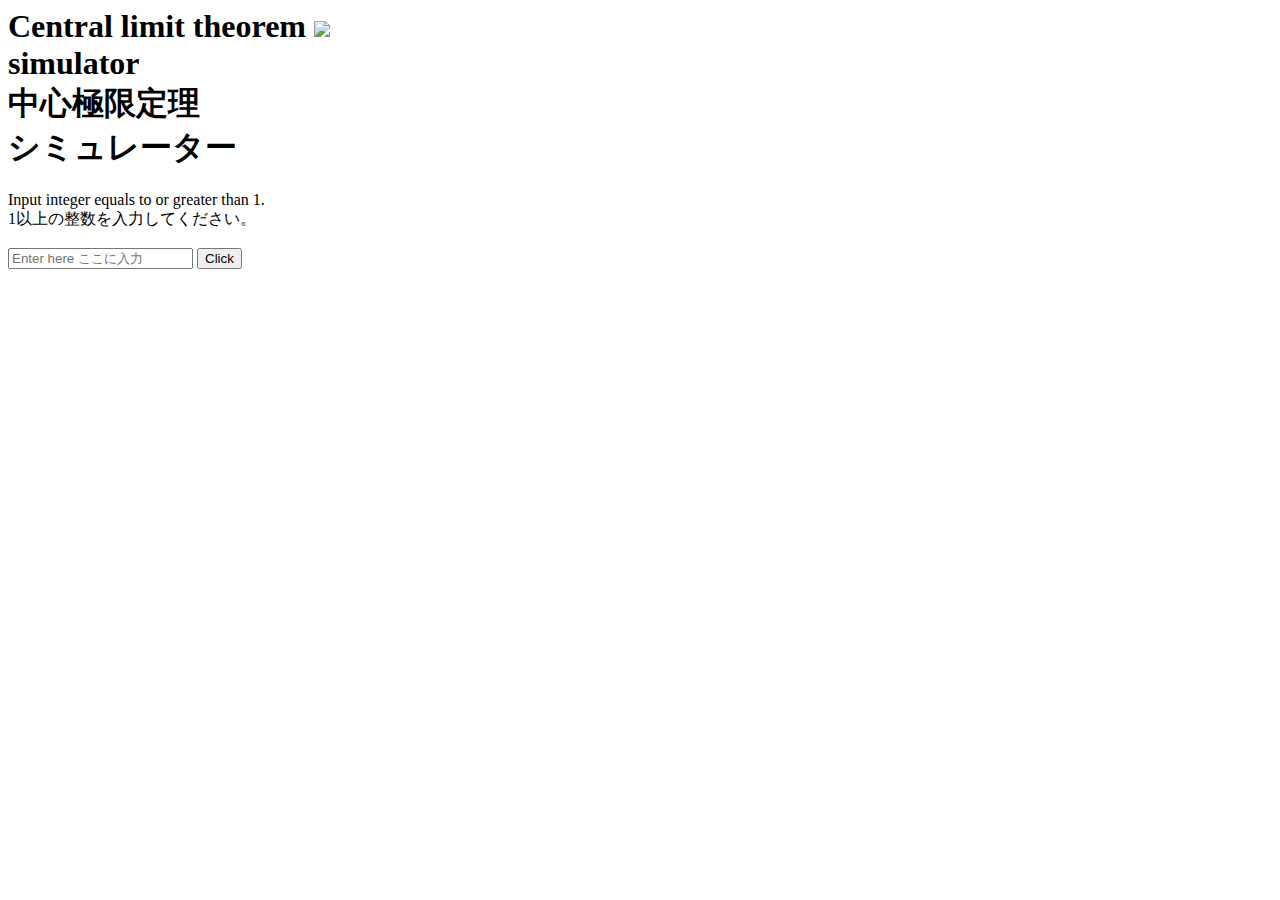
==== index.html @ e5fa6122 "Add files via upload" ====
<html>
    <head>
        <link rel="stylesheet" href="style.css">
        <meta charset="utf-8" name="viewport" content="width=device-width, initial-scale=1">

        <script src="script.js"></script>
        <title>Central limit theorem simulator | 中心極限定理シミュレーター</title>
    </head>
    <body>
        <h1>Central limit theorem <a  href="https://github.com/mxvish/mxvish.github.io"><img src="../GitHub-Mark-32px.png"></a>
<br> simulator <br> 中心極限定理 <br> シミュレーター</h1>
        <a>Input integer equals to or greater than 1. <br> 1以上の整数を入力してください。</a><br><br>
        <input type="number" id="number" placeholder="Enter here ここに入力" required>
        <button name="btn" onclick="plot()">Click</button>

        <div id="plot" style="display:none;">
            <h2 id="title"></h2>
            <canvas id="myCanvas" width="400" height="400" style="border:1px solid grey"></canvas>
            <br>
            <h3 id="result"></h3>
            <a id="yData"></a>
        </div>
    </body>
</html>
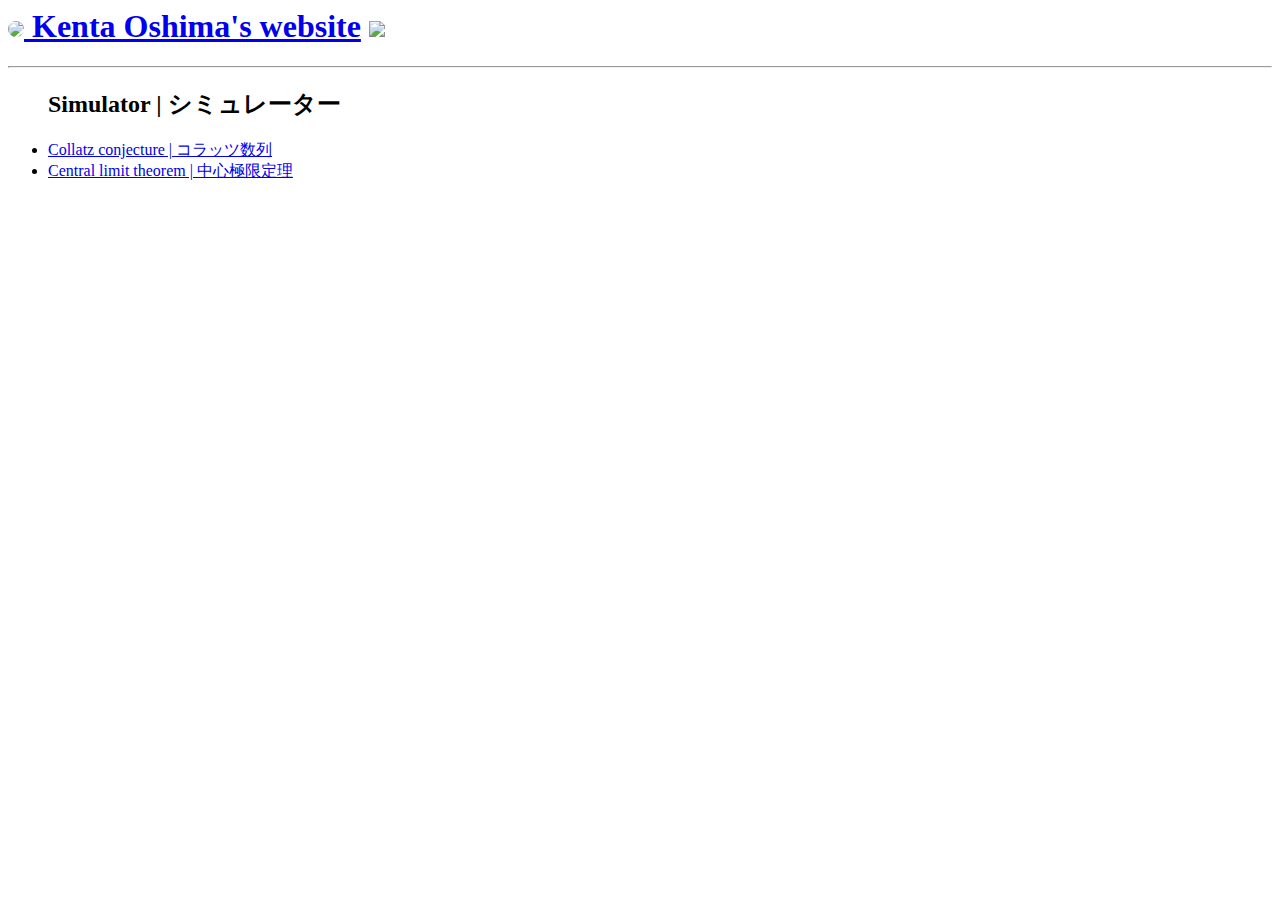
==== commit 03f3ffac: "do not use tailwind css" ====
--- a/index.html
+++ b/index.html
@@ -1,24 +1,27 @@
 <html>
     <head>
-        <link rel="stylesheet" href="style.css">
+        <link rel="icon" href="https://avatars.githubusercontent.com/u/84490675">
+		<link rel="stylesheet" href="style.css">
         <meta charset="utf-8" name="viewport" content="width=device-width, initial-scale=1">
+        <title>Collatz conjecture simulator | コラッツ数列シミュレーター</title>
+    </head>
 
-        <script src="script.js"></script>
-        <title>Central limit theorem simulator | 中心極限定理シミュレーター</title>
-    </head>
     <body>
-        <h1>Central limit theorem <a  href="https://github.com/mxvish/mxvish.github.io"><img src="../GitHub-Mark-32px.png"></a>
-<br> simulator <br> 中心極限定理 <br> シミュレーター</h1>
-        <a>Input integer equals to or greater than 1. <br> 1以上の整数を入力してください。</a><br><br>
-        <input type="number" id="number" placeholder="Enter here ここに入力" required>
-        <button name="btn" onclick="plot()">Click</button>
+		<h1>
+			<a href="https://mxvish.github.io"><img src="https://avatars.githubusercontent.com/u/84490675?s=32" style="border-radius:50%"></img>
+			Kenta Oshima's website</a>
+			<a href="https://github.com/mxvish/mxvish.github.io"><img src="../GitHub-Mark-32px.png"></a>
+		</h1>
+		<hr>
 
-        <div id="plot" style="display:none;">
-            <h2 id="title"></h2>
-            <canvas id="myCanvas" width="400" height="400" style="border:1px solid grey"></canvas>
-            <br>
-            <h3 id="result"></h3>
-            <a id="yData"></a>
-        </div>
+		<ul>
+			<h2>Simulator | シミュレーター</h2>
+			<li>
+				<a href="https://mxvish.github.io/collatz">Collatz conjecture | コラッツ数列</a>
+			</li>
+			<li>
+				<a href="https://mxvish.github.io/clt">Central limit theorem | 中心極限定理</a>
+			</li>
+		</ul>
     </body>
 </html>
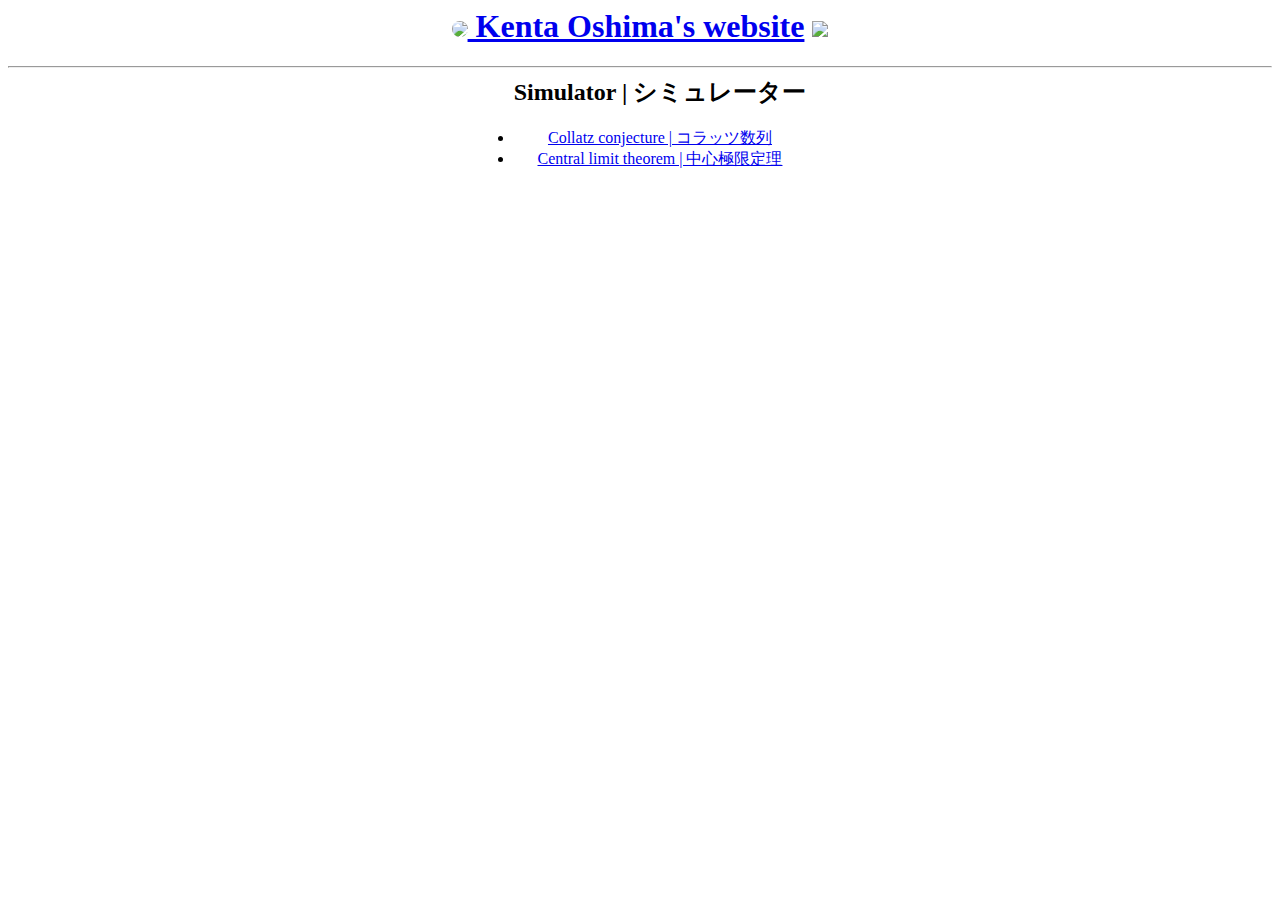
==== commit 86caf2e0: "reduce css and fix img path" ====
--- a/index.html
+++ b/index.html
@@ -7,17 +7,18 @@
     </head>
 
     <body>
+
 		<h1>
 			<a href="https://mxvish.github.io"><img src="https://avatars.githubusercontent.com/u/84490675?s=32" style="border-radius:50%"></img>
 			Kenta Oshima's website</a>
-			<a href="https://github.com/mxvish/mxvish.github.io"><img src="../GitHub-Mark-32px.png"></a>
+			<a href="https://github.com/mxvish/mxvish.github.io"><img src="GitHub-Mark-32px.png"></a>
 		</h1>
 		<hr>
 
 		<ul>
 			<h2>Simulator | シミュレーター</h2>
 			<li>
-				<a href="https://mxvish.github.io/collatz">Collatz conjecture | コラッツ数列</a>
+				<a href="collatz/index.html">Collatz conjecture | コラッツ数列</a>
 			</li>
 			<li>
 				<a href="https://mxvish.github.io/clt">Central limit theorem | 中心極限定理</a>
--- a/style.css
+++ b/style.css
@@ -0,0 +1,14 @@
+body {
+	font-family:Tahoma;
+	text-align:center;	
+}
+ul {
+	display:table;
+	margin:0 auto;
+}
+h1 {
+	font-family:Tahoma;
+}
+p {
+	font-family:Tahoma;
+}
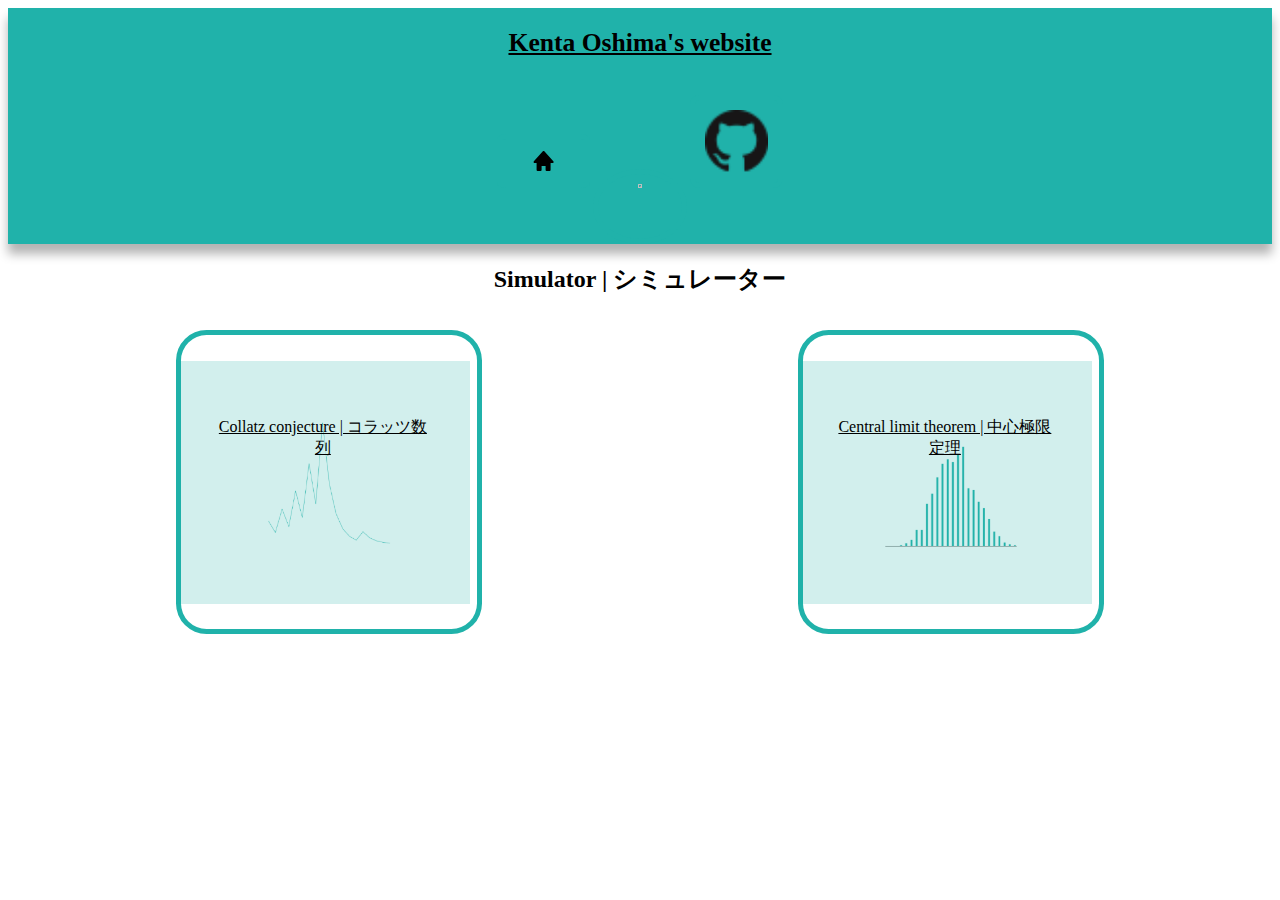
==== commit 22512144: "3rd pair programming" ====
--- a/index.html
+++ b/index.html
@@ -6,23 +6,38 @@
         <title>Collatz conjecture simulator | コラッツ数列シミュレーター</title>
     </head>
 
+	<div class="header">
+		<h1><a href="https://mxvish.github.io">Kenta Oshima's website</a></h1>
+		<nav>
+		<a href="https://mxvish.github.io"><svg xmlns="http://www.w3.org/2000/svg" width="24" height="24" viewBox="0 0 24 24"><path fill="currentColor" d="m21.743 12.331l-9-10c-.379-.422-1.107-.422-1.486 0l-9 10a.998.998 0 0 0-.17 1.076c.16.361.518.593.913.593h2v7a1 1 0 0 0 1 1h3a1 1 0 0 0 1-1v-4h4v4a1 1 0 0 0 1 1h3a1 1 0 0 0 1-1v-7h2a.998.998 0 0 0 .743-1.669z"/></svg></a>
+ 		<a href="https://mxvish.github.io"><img src="https://avatars.githubusercontent.com/u/84490675?s=32" style="border-radius:50%"></img></a>
+		<a href="https://github.com/mxvish/mxvish.github.io"><img src="img/GitHub-Mark-32px.png"></a>
+		</nav>
+	</div>
+
     <body>
+		<h2>Simulator | シミュレーター</h2>
+		<div class="row">
 
-		<h1>
-			<a href="https://mxvish.github.io"><img src="https://avatars.githubusercontent.com/u/84490675?s=32" style="border-radius:50%"></img>
-			Kenta Oshima's website</a>
-			<a href="https://github.com/mxvish/mxvish.github.io"><img src="GitHub-Mark-32px.png"></a>
-		</h1>
-		<hr>
+			<div class="column">
+				<div class="container">
+				
+					<img src="img/collatz.png" alt="Collatz Graph Image" class="gallery_img">
+					<div class="img_content">
+						<p><a href="collatz/index.html">Collatz conjecture | コラッツ数列</a></p>
+					</div>
+				</div>
+			</div>
+			
+			<div class="column">
+				<div class="container">
+				
+					<img src="img/clt.png" alt="Central Limit Theorem Graph Image" class="gallery_img">
+					<div class="img_content">
+						<p><a href="clt/index.html">Central limit theorem | 中心極限定理</a></p>					</div>
+				</div>
+			</div>		
+		</div>
 
-		<ul>
-			<h2>Simulator | シミュレーター</h2>
-			<li>
-				<a href="collatz/index.html">Collatz conjecture | コラッツ数列</a>
-			</li>
-			<li>
-				<a href="https://mxvish.github.io/clt">Central limit theorem | 中心極限定理</a>
-			</li>
-		</ul>
     </body>
 </html>
--- a/style.css
+++ b/style.css
@@ -1,14 +1,84 @@
+h1 {
+	font-family:Tahoma;
+	padding:20px;
+}
+a {
+	color:black;
+}
+.header {
+	text-align: center;
+	background: #20b2aa;
+	color: white;
+	font-size: 80%;
+	box-shadow: 0px 10px 10px 0px rgba(0,0,0,0.3);
+}
 body {
 	font-family:Tahoma;
 	text-align:center;	
+}
+nav {
+	display:block;
 }
 ul {
 	display:table;
 	margin:0 auto;
 }
-h1 {
-	font-family:Tahoma;
+img {
+	border:5px solid #20b2aa;
+	border-radius:10%;
+	padding:10px;
+	width:5%;
+}
+
+svg {
+	border:5px solid #20b2aa;
+	border-radius:10%;
+	padding:10px;
+	width:5%;
+}
+.gallery_img {
+	width: 45%;
+}
+.column {
+	padding: 5px;
+	flex: 50%;
+}
+.row {
+	padding: 10px;	
+	display: flex;
+}
+.img_content {
+	text-align: center;
+	background-color: rgba(31, 173, 166, 0.2);
+	position: absolute;
+	width: 48%;
+	align-items: center;
+	top: 10%;
+	left: 25%;
+	right: 10%;
+	bottom: 10%;
+	/*comment*/
+}
+.container {
+	position: relative;
+	text-align: center;
 }
 p {
 	font-family:Tahoma;
+	padding:40px;
 }
+a:hover {
+	color:#20b2aa;
+	background-color:#E1E5F2;
+}
+a:visited {
+	text-decolation:none;
+}
+#number {
+	background-color: #96EDE7;
+	border: 2px #F0E6EF;
+}
+button {
+	color: white;
+	background-color:#20b2aa;
+}
